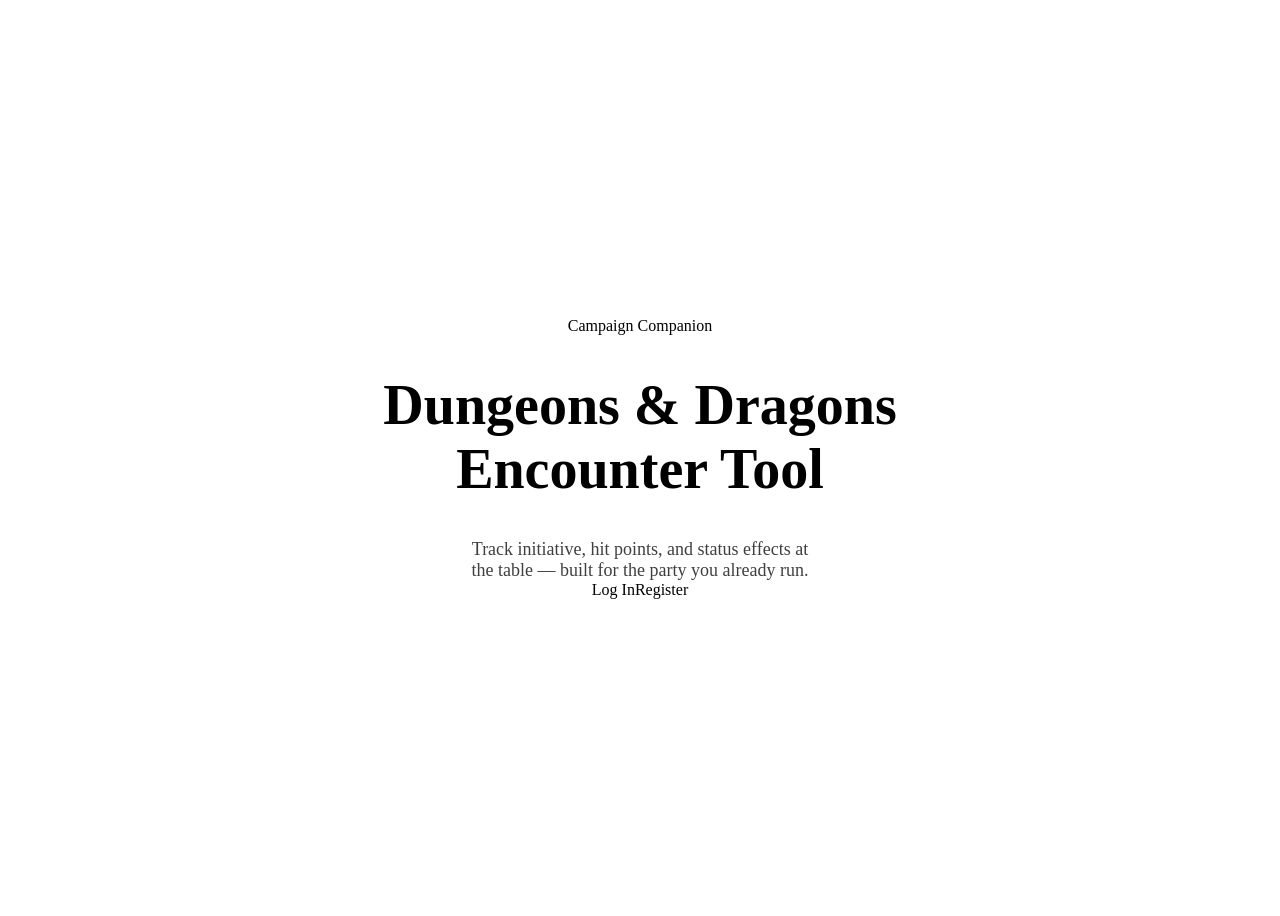
==== src/main/resources/templates/index.html @ 85c11fe7 "Added landing page and redid login page css" ====
<!DOCTYPE html>
<html xmlns:th="http://www.thymeleaf.org">
<head>
  <meta charset="UTF-8">
  <title>DND Encounter Tool</title>
  <link rel="preconnect" href="https://fonts.googleapis.com">
  <link href="https://fonts.googleapis.com/css2?family=Spectral:wght@500;600;700&family=Source+Sans+3:wght@400;600&display=swap" rel="stylesheet">
  <link rel="stylesheet" th:href="@{/css/theme.css}">
  <style>
    .splash {
        min-height: 100vh;
        display: flex;
        flex-direction: column;
        align-items: center;
        justify-content: center;
        text-align: center;
        padding: var(--space-md);
    }
    .splash .label-tag { margin-bottom: var(--space-xs); }
    .splash h1 {
        font-size: clamp(2.25rem, 5vw, 3.5rem);
        max-width: 20ch;
    }
    .splash .tagline {
        font-size: 1.125rem;
        color: var(--color-ink);
        opacity: 0.75;
        max-width: 40ch;
        margin: var(--space-sm) 0 var(--space-md);
    }
    .splash .actions {
        display: flex;
        gap: var(--space-sm);
    }
    .splash hr.rule {
        border: none;
        border-top: 1px solid var(--color-gold);
        width: 80px;
        margin: var(--space-sm) 0;
    }
  </style>
</head>
<body>
<main class="splash">
  <span class="label-tag">Campaign Companion</span>
  <h1>Dungeons &amp; Dragons Encounter Tool</h1>
  <hr class="rule">
  <p class="tagline">Track initiative, hit points, and status effects at the table — built for the party you already run.</p>
  <div class="actions">
    <a th:href="@{/login}" class="btn btn-primary">Log In</a>
    <a th:href="@{/register}" class="btn btn-secondary">Register</a>
  </div>
</main>
</body>
</html>
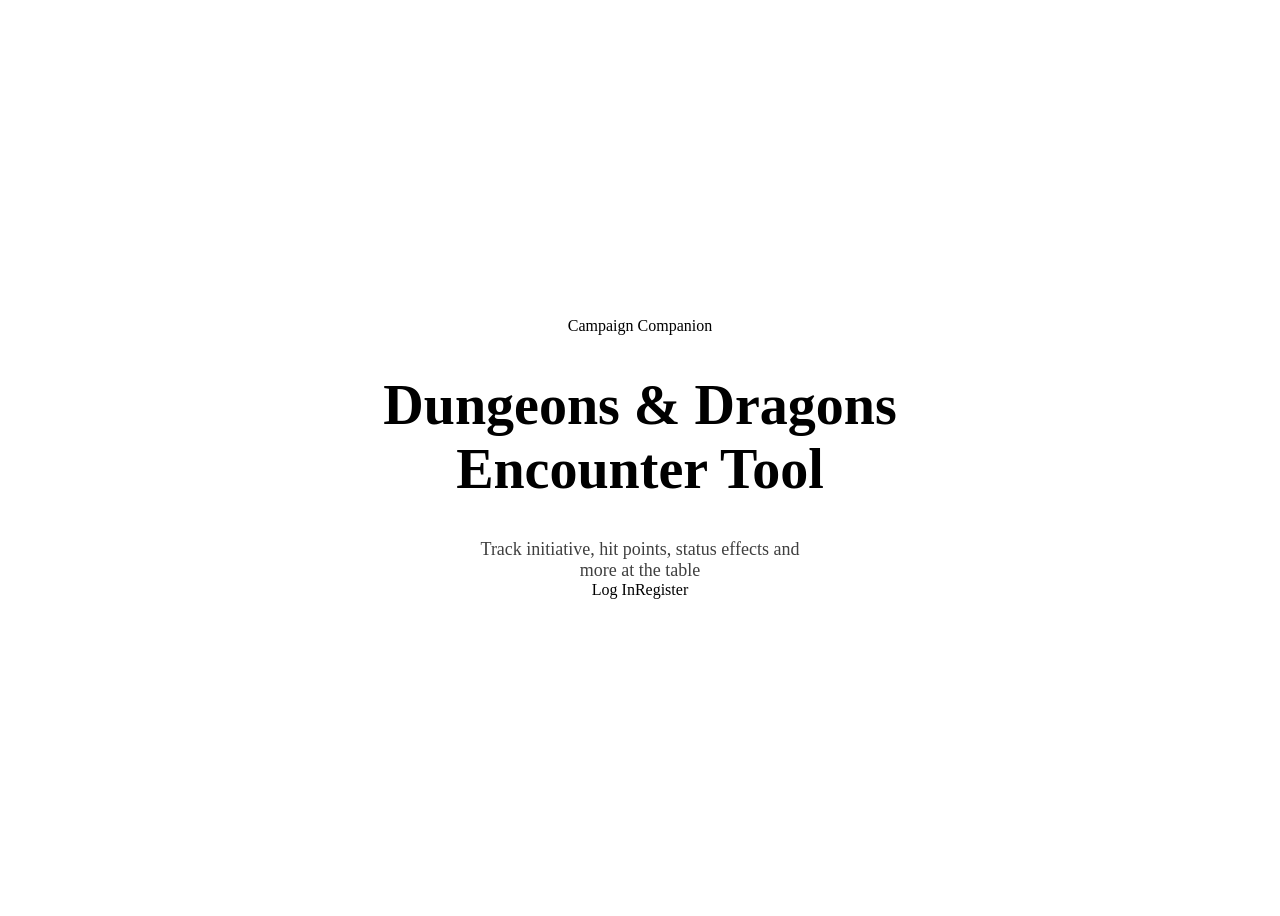
==== commit a2f01ad4: "Applied css changes to registration page" ====
--- a/src/main/resources/templates/index.html
+++ b/src/main/resources/templates/index.html
@@ -41,15 +41,15 @@
   </style>
 </head>
 <body>
-<main class="splash">
-  <span class="label-tag">Campaign Companion</span>
-  <h1>Dungeons &amp; Dragons Encounter Tool</h1>
-  <hr class="rule">
-  <p class="tagline">Track initiative, hit points, and status effects at the table — built for the party you already run.</p>
-  <div class="actions">
-    <a th:href="@{/login}" class="btn btn-primary">Log In</a>
-    <a th:href="@{/register}" class="btn btn-secondary">Register</a>
-  </div>
-</main>
+  <main class="splash">
+    <span class="label-tag">Campaign Companion</span>
+    <h1>Dungeons & Dragons Encounter Tool</h1>
+    <hr class="rule">
+    <p class="tagline">Track initiative, hit points, status effects and more at the table</p>
+    <div class="actions">
+      <a th:href="@{/login}" class="btn btn-primary">Log In</a>
+      <a th:href="@{/register}" class="btn btn-secondary">Register</a>
+    </div>
+  </main>
 </body>
 </html>
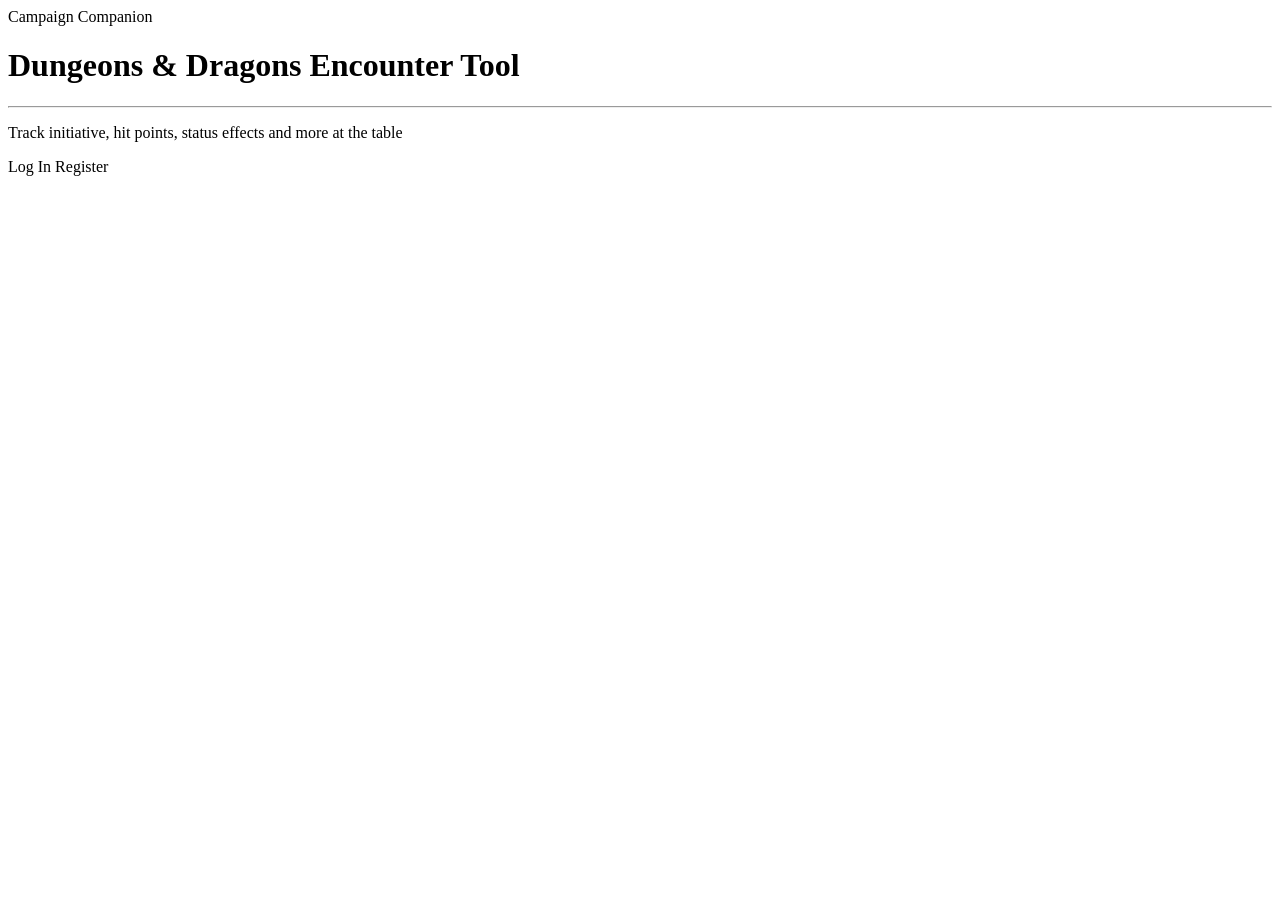
==== commit 06ca6f3b: "Refactoring CSS across all pages into their own files" ====
--- a/src/main/resources/templates/index.html
+++ b/src/main/resources/templates/index.html
@@ -6,39 +6,7 @@
   <link rel="preconnect" href="https://fonts.googleapis.com">
   <link href="https://fonts.googleapis.com/css2?family=Spectral:wght@500;600;700&family=Source+Sans+3:wght@400;600&display=swap" rel="stylesheet">
   <link rel="stylesheet" th:href="@{/css/theme.css}">
-  <style>
-    .splash {
-        min-height: 100vh;
-        display: flex;
-        flex-direction: column;
-        align-items: center;
-        justify-content: center;
-        text-align: center;
-        padding: var(--space-md);
-    }
-    .splash .label-tag { margin-bottom: var(--space-xs); }
-    .splash h1 {
-        font-size: clamp(2.25rem, 5vw, 3.5rem);
-        max-width: 20ch;
-    }
-    .splash .tagline {
-        font-size: 1.125rem;
-        color: var(--color-ink);
-        opacity: 0.75;
-        max-width: 40ch;
-        margin: var(--space-sm) 0 var(--space-md);
-    }
-    .splash .actions {
-        display: flex;
-        gap: var(--space-sm);
-    }
-    .splash hr.rule {
-        border: none;
-        border-top: 1px solid var(--color-gold);
-        width: 80px;
-        margin: var(--space-sm) 0;
-    }
-  </style>
+  <link rel="stylesheet" th:href="@{/css/index.css}">
 </head>
 <body>
   <main class="splash">
